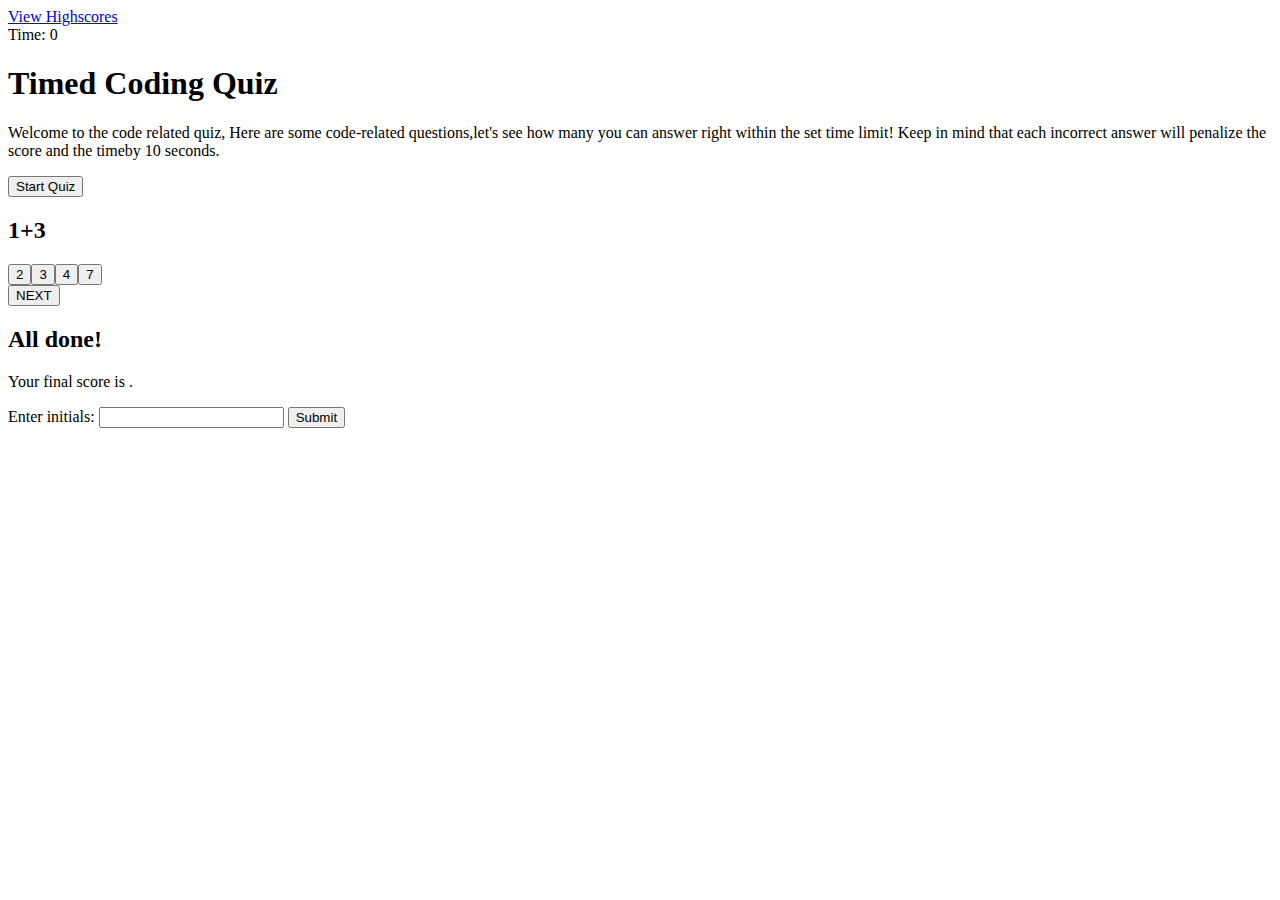
==== Develop/index.html @ 4e32e4fb "first commit" ====
<!--Collaborated with Janvier Mbilizi-->
<!DOCTYPE html>
<html lang="en">
  <head>
    <link rel="icon" type="image/png"  />
    <meta charset="UTF-8" />
    <meta name="viewport" content="width=device-width, initial-scale=1.0" />
    <meta http-equiv="X-UA-Compatible" content="ie=edge" />
    <title>Coding Quiz</title>
    
  </head>

  <body>
    <div class="scores"><a href="score.html">View Highscores</a></div>

    <div class="timer">Time: <span id="time">0</span></div>

    <div class="wrapper">
      <div id="start-screen" class="start">
        <h1> Timed Coding Quiz</h1>
        <p>
          Welcome to the code related quiz, Here are some code-related questions,let's see how many you can answer right within the set time limit! Keep in mind that each incorrect answer will penalize the score and the timeby 10 seconds.
        </p>
        <button id="start">Start Quiz</button>
      </div>

      <div id="questions" class="hide">
        <h2 id="question-title"></h2>
        
        <div id="choices" class="choices"></div>
        <button id="nextBTN">NEXT</button>
        
      </div>
      <div id="end-screen" class="hide">
        <h2>All done!</h2>
        <p>Your final score is <span id="final-score"></span>.</p>
        <p>
          Enter initials: <input type="text" id="initials" max="3" />
          <button id="submit">Submit</button>
        </p>
      </div>

      <div id="feedback" class="feedback hide"></div>
    </div>

    
    <script src="./script.js"></script>
  </body>
</html>
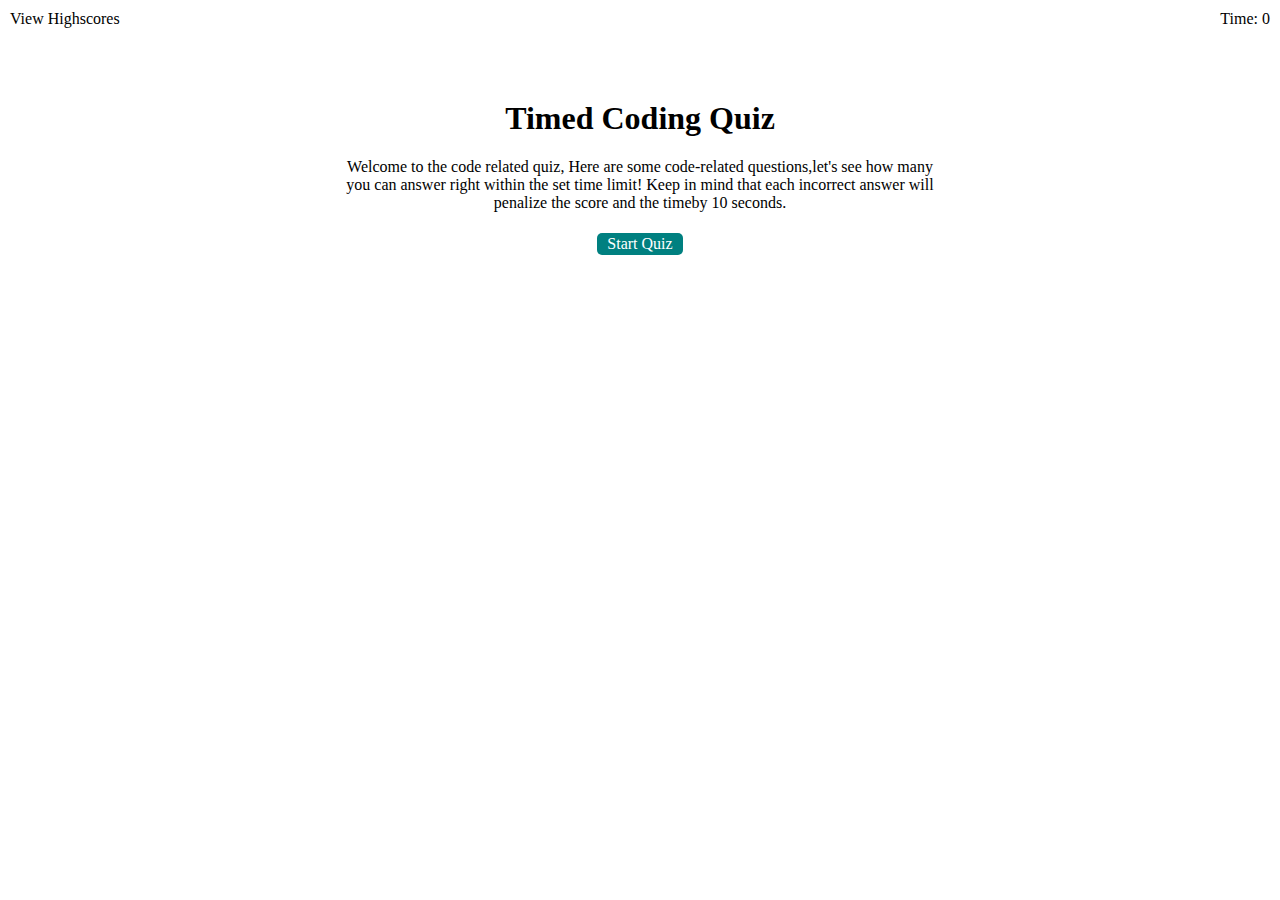
==== commit e51167ff: "changes to the js file" ====
--- a/Develop/index.html
+++ b/Develop/index.html
@@ -6,12 +6,13 @@
     <meta charset="UTF-8" />
     <meta name="viewport" content="width=device-width, initial-scale=1.0" />
     <meta http-equiv="X-UA-Compatible" content="ie=edge" />
+    <link rel="stylesheet" href="../Assets/css/style.css"/>
     <title>Coding Quiz</title>
     
   </head>
 
   <body>
-    <div class="scores"><a href="score.html">View Highscores</a></div>
+    <div class="scores"><a href="./scores.html">View Highscores</a></div>
 
     <div class="timer">Time: <span id="time">0</span></div>
 
@@ -21,7 +22,8 @@
         <p>
           Welcome to the code related quiz, Here are some code-related questions,let's see how many you can answer right within the set time limit! Keep in mind that each incorrect answer will penalize the score and the timeby 10 seconds.
         </p>
-        <button id="start">Start Quiz</button>
+        <button class= "button" id="start">Start Quiz</button>
+      
       </div>
 
       <div id="questions" class="hide">
--- a/Assets/css/style.css
+++ b/Assets/css/style.css
@@ -0,0 +1,85 @@
+/*Collaborated with Janvier Mbilizi*/
+body {
+    font-family: "Josefin Slab", serif;
+  }
+  .wrapper {
+    margin: 100px auto 0 auto;
+    max-width: 600px;
+  }
+  
+  .hide {
+    display: none;
+  }
+  
+  .start {
+    text-align: center;
+  }
+  
+  .scores {
+    position: absolute;
+    top: 10px;
+    left: 10px;
+  }
+  .feedback {
+    font-style: italic;
+    font-size: 120%;
+    margin-top: 20px;
+    padding-top: 10px;
+    color: gray;
+    border-top: 2px solid rgb(201, 193, 193);
+  }
+  
+  .timer {
+    position: absolute;
+    top: 10px;
+    right: 10px;
+  }
+  
+  a {
+    color: black;
+    text-decoration: none;
+    transition: color 0.1s;
+  }
+  
+  a:hover {
+    color: #70707a;
+  }
+.button {
+    display: inline-block;
+    margin: 5px;
+    cursor: pointer;
+    font-family: "Architects Daughter", cursive;
+    font-size: 100%;
+    background-color: teal;
+    border-radius: 5px;
+    padding: 2px 10px;
+    color: white;
+    border: 0;
+    transition: background-color 0.1s;
+}
+  
+  button:hover {
+    background-color: silver;
+  }
+  
+  .choices button {
+    display: block;
+  }
+  
+  input[type="text"] {
+    font-size: 100%;
+  }
+  
+  ol {
+    padding-left: 0px;
+    max-height: 400px;
+    overflow: auto;
+  }
+  li {
+    padding: 5px;
+    list-style: decimal inside none;
+  }
+  
+  li:nth-child(odd) {
+    background-color: #dfdae7;
+  }    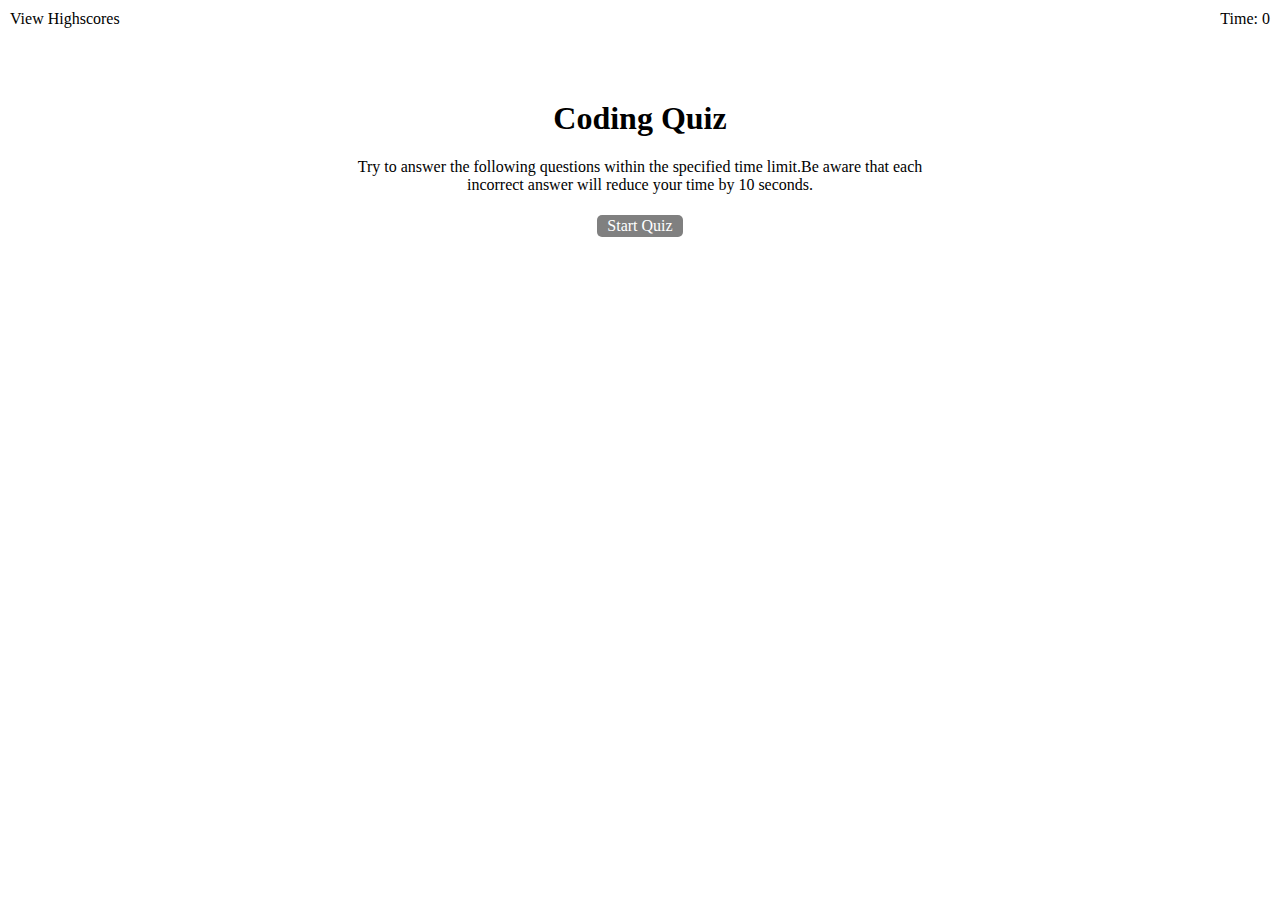
==== commit c998722e: "final commit" ====
--- a/Develop/index.html
+++ b/Develop/index.html
@@ -1,4 +1,4 @@
-<!--Collaborated with Janvier Mbilizi-->
+
 <!DOCTYPE html>
 <html lang="en">
   <head>
@@ -8,7 +8,6 @@
     <meta http-equiv="X-UA-Compatible" content="ie=edge" />
     <link rel="stylesheet" href="../Assets/css/style.css"/>
     <title>Coding Quiz</title>
-    
   </head>
 
   <body>
@@ -18,14 +17,12 @@
 
     <div class="wrapper">
       <div id="start-screen" class="start">
-        <h1> Timed Coding Quiz</h1>
+        <h1>Coding Quiz</h1>
         <p>
-          Welcome to the code related quiz, Here are some code-related questions,let's see how many you can answer right within the set time limit! Keep in mind that each incorrect answer will penalize the score and the timeby 10 seconds.
+         Try to answer the following questions within the specified time limit.Be aware that each incorrect answer will reduce your time by 10 seconds.
         </p>
         <button class= "button" id="start">Start Quiz</button>
-      
       </div>
-
       <div id="questions" class="hide">
         <h2 id="question-title"></h2>
         
@@ -34,8 +31,8 @@
         
       </div>
       <div id="end-screen" class="hide">
-        <h2>All done!</h2>
-        <p>Your final score is <span id="final-score"></span>.</p>
+        <h2>Quiz Complete</h2>
+        <p>Your final score is: <span id="final-score"></span>.</p>
         <p>
           Enter initials: <input type="text" id="initials" max="3" />
           <button id="submit">Submit</button>
--- a/Assets/css/style.css
+++ b/Assets/css/style.css
@@ -1,4 +1,7 @@
-/*Collaborated with Janvier Mbilizi*/
+.root {
+  background-color: beige;
+}
+
 body {
     font-family: "Josefin Slab", serif;
   }
@@ -22,7 +25,7 @@
   }
   .feedback {
     font-style: italic;
-    font-size: 120%;
+    font-size: 150%;
     margin-top: 20px;
     padding-top: 10px;
     color: gray;
@@ -48,9 +51,9 @@
     display: inline-block;
     margin: 5px;
     cursor: pointer;
-    font-family: "Architects Daughter", cursive;
+    font-family: "san-serif", italic;
     font-size: 100%;
-    background-color: teal;
+    background-color: grey;
     border-radius: 5px;
     padding: 2px 10px;
     color: white;
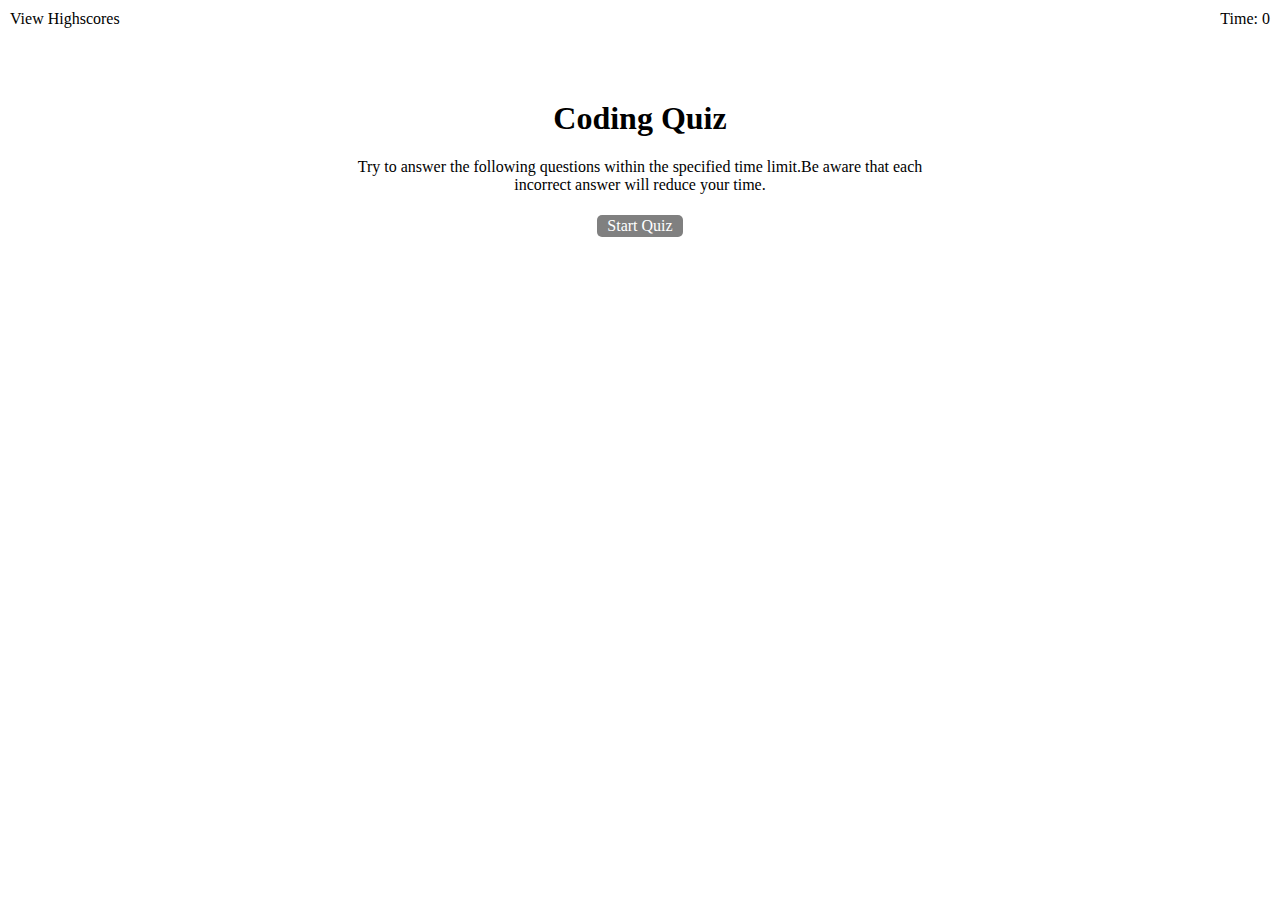
==== commit b0c9c40e: "final commit" ====
--- a/Develop/index.html
+++ b/Develop/index.html
@@ -19,7 +19,7 @@
       <div id="start-screen" class="start">
         <h1>Coding Quiz</h1>
         <p>
-         Try to answer the following questions within the specified time limit.Be aware that each incorrect answer will reduce your time by 10 seconds.
+         Try to answer the following questions within the specified time limit.Be aware that each incorrect answer will reduce your time.
         </p>
         <button class= "button" id="start">Start Quiz</button>
       </div>
